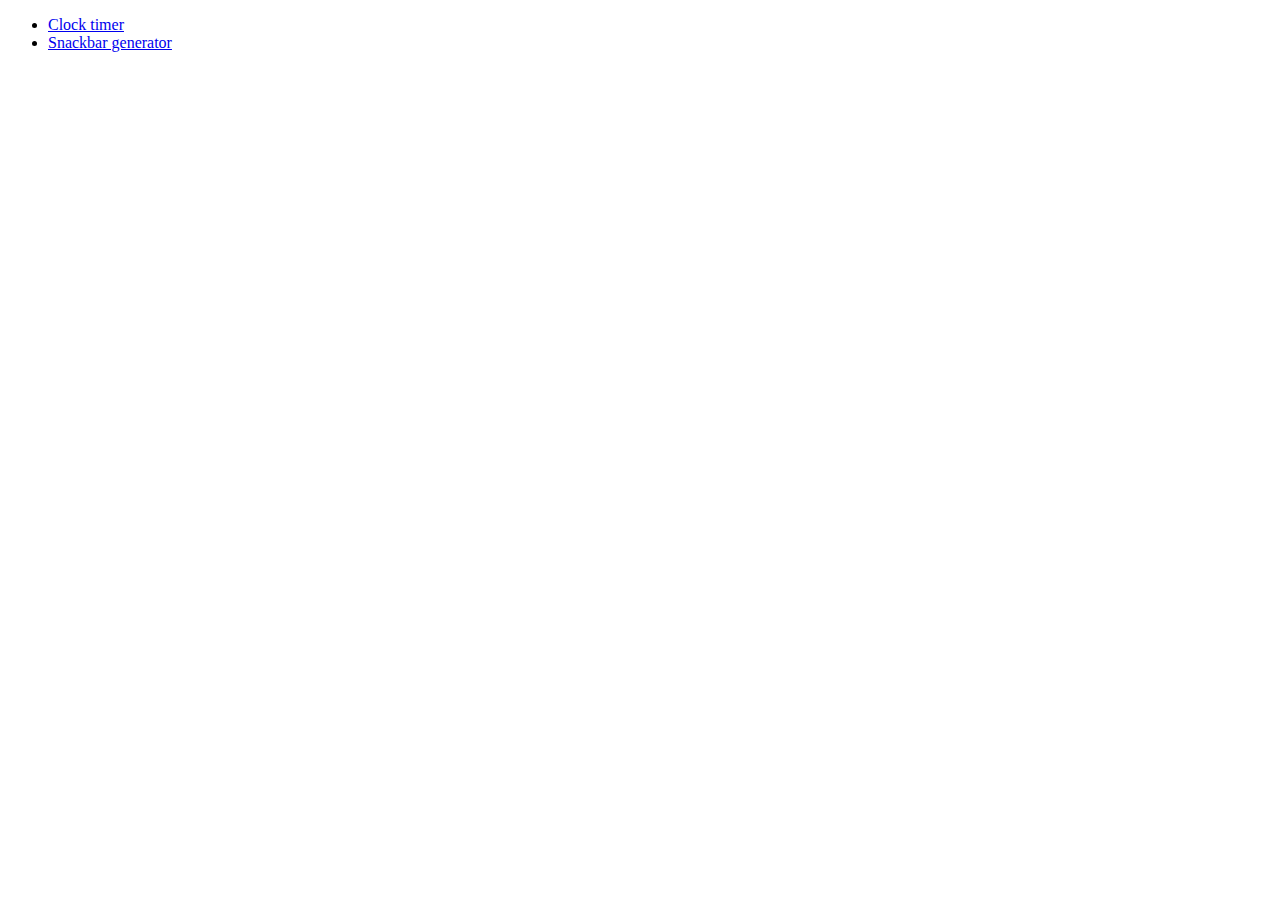
==== index.html @ 0ac69a5d "Deploying to gh-pages from @ Mooncheetos/goit-js-hw-10@7303255fff01f288f9a9045906493a41dadcdd29 🚀" ====
<!DOCTYPE html>
<html lang="en">

<head>
  <meta charset="UTF-8" />
  <meta http-equiv="X-UA-Compatible" content="IE=edge" />
  <meta name="viewport" content="width=device-width, initial-scale=1.0" />
  <title>Homework 10</title>
  
  <link rel="stylesheet" href="/goit-js-hw-10/assets/index-68cae9f3.css">
</head>

<body>
  <ul>
    <li><a href="./1-timer.html"><span>Clock timer</span></a></li>
    <li><a href="./2-snackbar.html"><span>Snackbar generator</span></a></li>
  </ul>
</body>

</html>
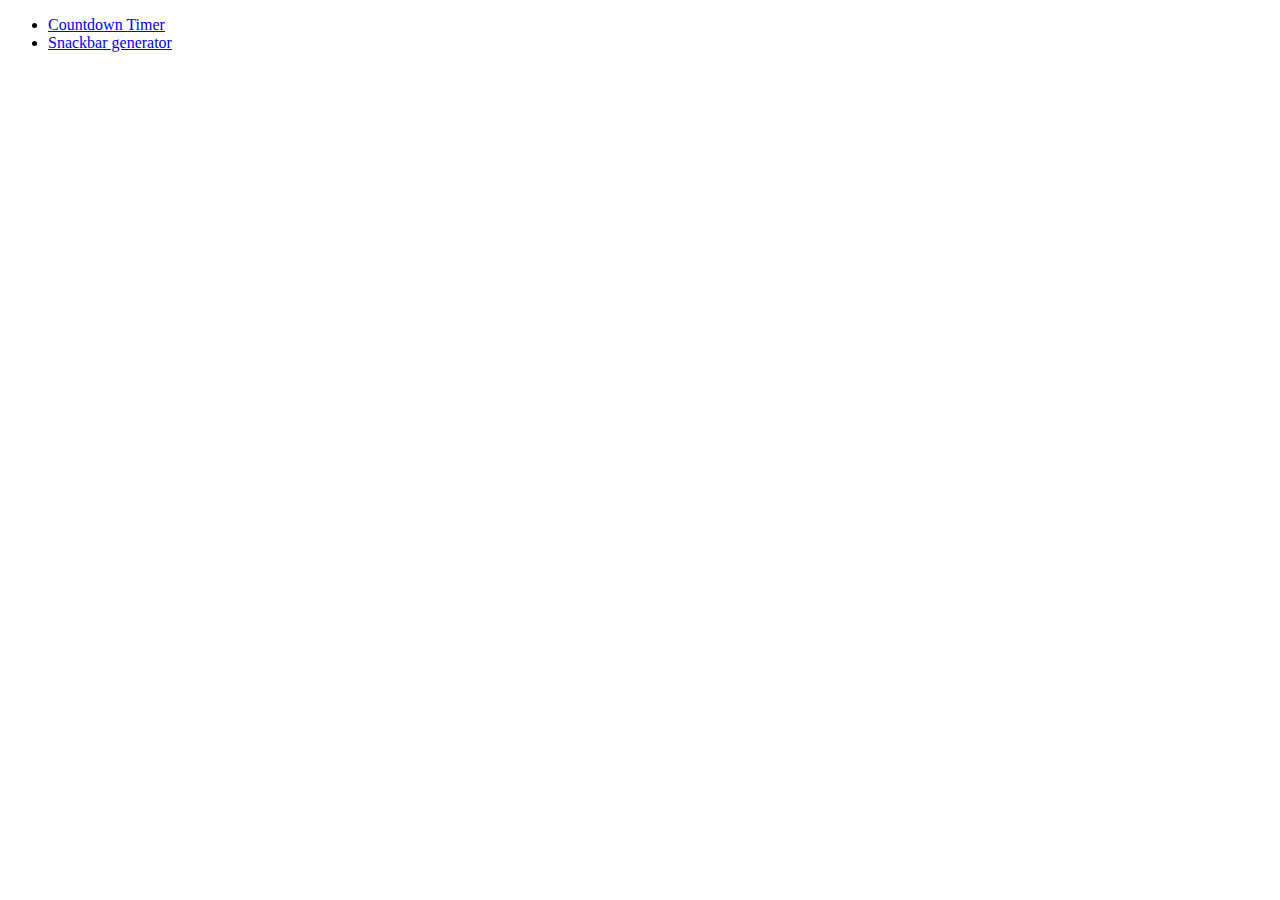
==== commit 4dec17fc: "Deploying to gh-pages from @ Mooncheetos/goit-js-hw-10@6bf07e732833ed2eb2ed5cbdc5d56ed3c61f1aa1 🚀" ====
--- a/index.html
+++ b/index.html
@@ -7,12 +7,12 @@
   <meta name="viewport" content="width=device-width, initial-scale=1.0" />
   <title>Homework 10</title>
   
-  <link rel="stylesheet" href="/goit-js-hw-10/assets/index-68cae9f3.css">
+  <link rel="stylesheet" href="/goit-js-hw-10/assets/mainFi-5fd296ce.css">
 </head>
 
 <body>
   <ul>
-    <li><a href="./1-timer.html"><span>Clock timer</span></a></li>
+    <li><a href="./1-timer.html"><span>Countdown Timer</span></a></li>
     <li><a href="./2-snackbar.html"><span>Snackbar generator</span></a></li>
   </ul>
 </body>
